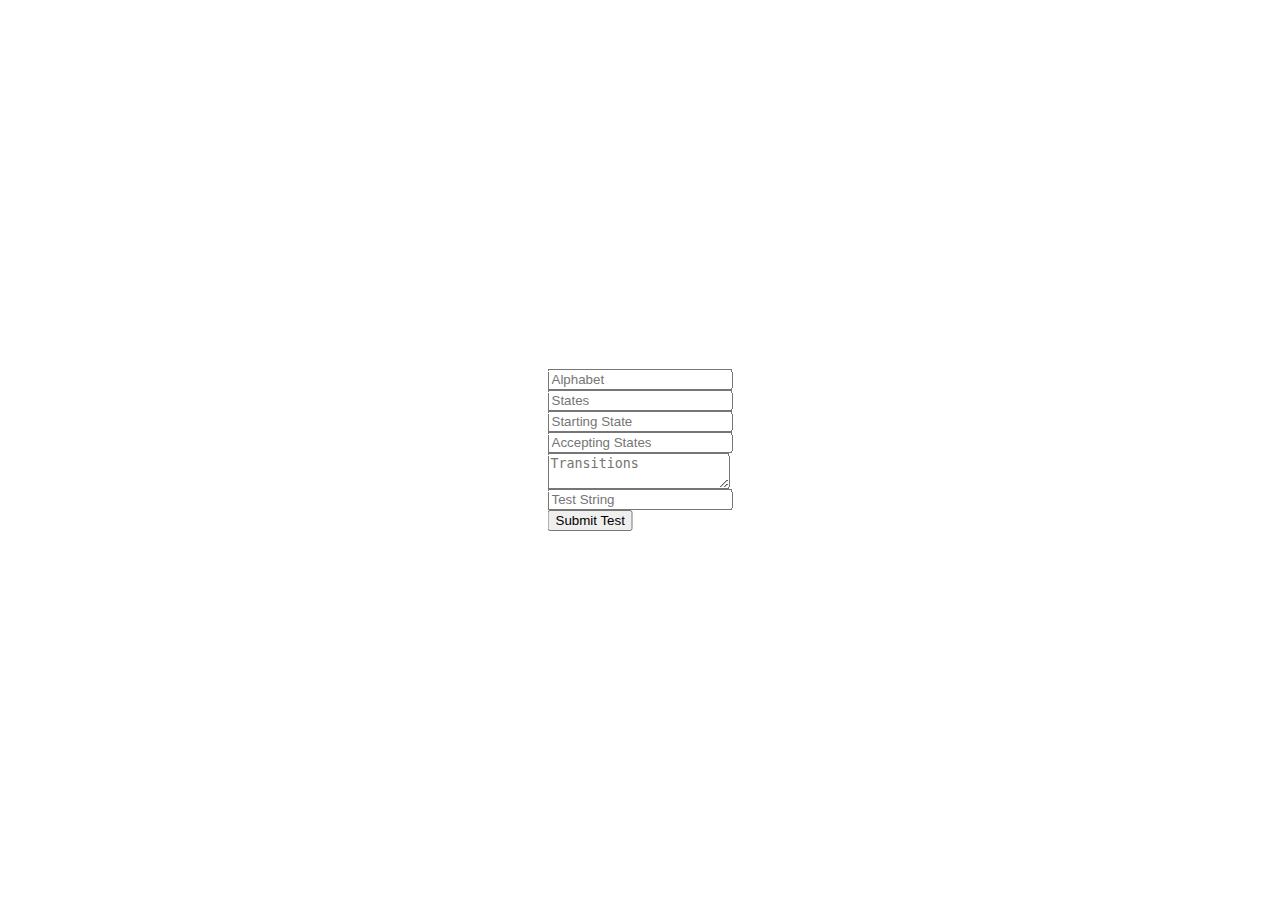
==== index.html @ c6b3c32a "Add files via upload" ====
<html lang="en">

    <title id="title">Theoretical Foundations Project</title>
    
    <body>
        
        <script src="tester.js"></script>
        <link rel="stylesheet" href="style.css">
        
        <div class="container">
            
            <input id="alphabet" type="text" placeholder="Alphabet"> <br>
            <input id="states" type="text" placeholder="States"> <br>
            <input id="start" type="text" placeholder="Starting State"> <br>
            <input id="accepting" type="text" placeholder="Accepting States"> <br>
                
            <textarea placeholder="Transitions"></textarea> <br>
                
            <input type="text" placeholder="Test String"> <br>
            <button onclick="runTest()">Submit Test</button>
        
        </div>
        
    </body>
    
</html>
---- style.css ----
body {
    position: relative;
}

.container {
    margin: 0;
    position: absolute;
    top: 50%;
    left: 50%;
    transform: translate(-50%, -50%);
}

/* EVERYTHING ABOVE IS FOR CENTERING THE WEBPAGE ONLY */

//something something something
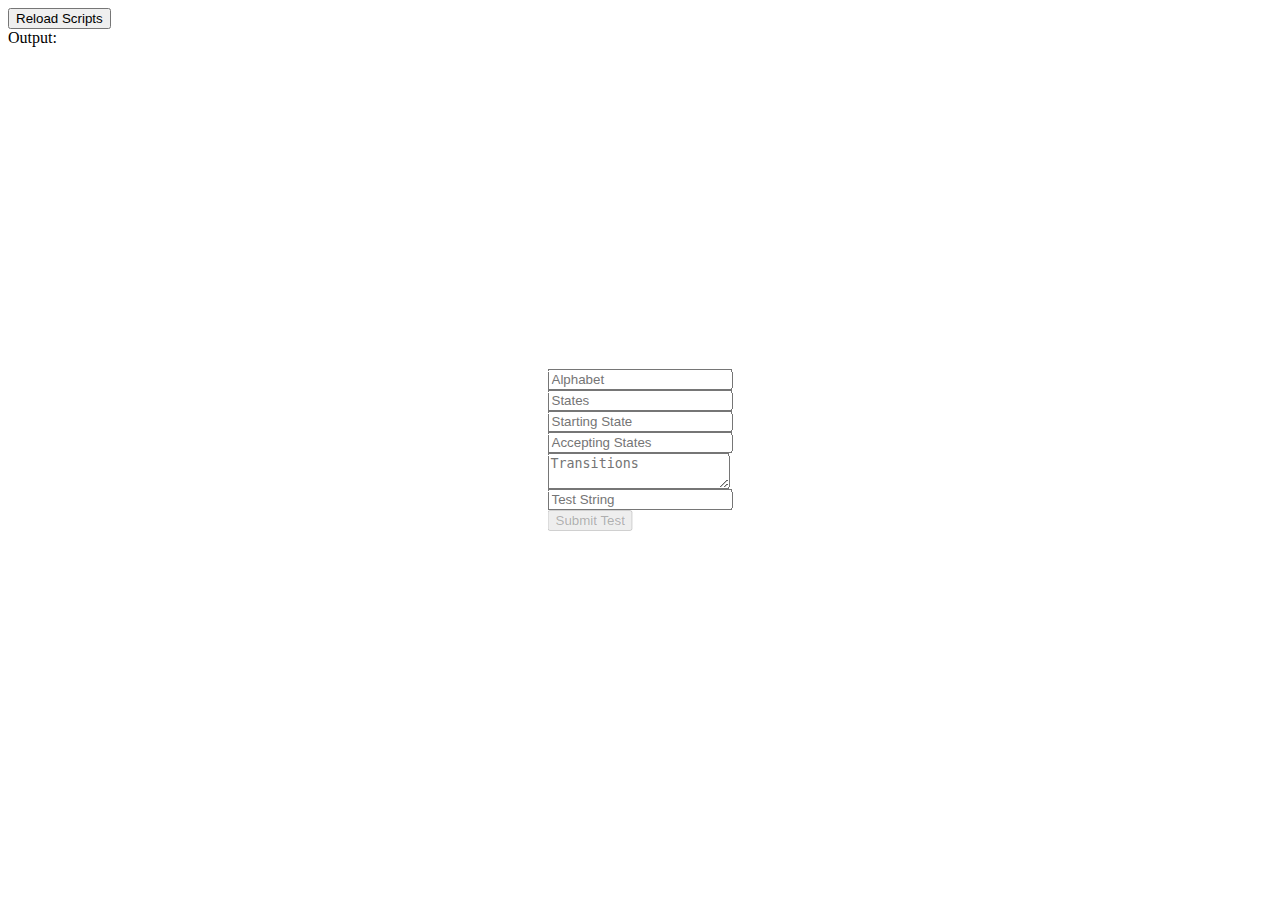
==== commit 759ac003: "working on the tester" ====
--- a/index.html
+++ b/index.html
@@ -1,25 +1,29 @@
 <html lang="en">
 
-    <title id="title">Theoretical Foundations Project</title>
+    <title>Theoretical Foundations Project</title>
     
     <body>
         
-        <script src="tester.js"></script>
+        <script id="script" src="tester.js"></script>
         <link rel="stylesheet" href="style.css">
         
-        <div class="container">
+        <div id="container" class="container">
             
-            <input id="alphabet" type="text" placeholder="Alphabet"> <br>
-            <input id="states" type="text" placeholder="States"> <br>
-            <input id="start" type="text" placeholder="Starting State"> <br>
-            <input id="accepting" type="text" placeholder="Accepting States"> <br>
+            <input id="alphabet" type="text" placeholder="Alphabet" onKeyup="checkForm()"> <br>
+            <input id="states" type="text" placeholder="States" onKeyup="checkForm()"> <br>
+            <input id="start" type="text" placeholder="Starting State" onKeyup="checkForm()"> <br>
+            <input id="accepting" type="text" placeholder="Accepting States" onKeyup="checkForm()"> <br>
                 
-            <textarea placeholder="Transitions"></textarea> <br>
+            <textarea id="transitions" placeholder="Transitions" onKeyup="checkForm()"></textarea> <br>
                 
-            <input type="text" placeholder="Test String"> <br>
-            <button onclick="runTest()">Submit Test</button>
+            <input type="text" placeholder="Test String" onKeyup="checkForm()"> <br>
+            <button id="runTest" onclick="runTest()" disabled="disabled">Submit Test</button>
         
         </div>
+		
+		<button onclick="reloadScript()">Reload Scripts</button> <br>
+		<a>Output:</a>
+		<a id="text"></a>
         
     </body>
     
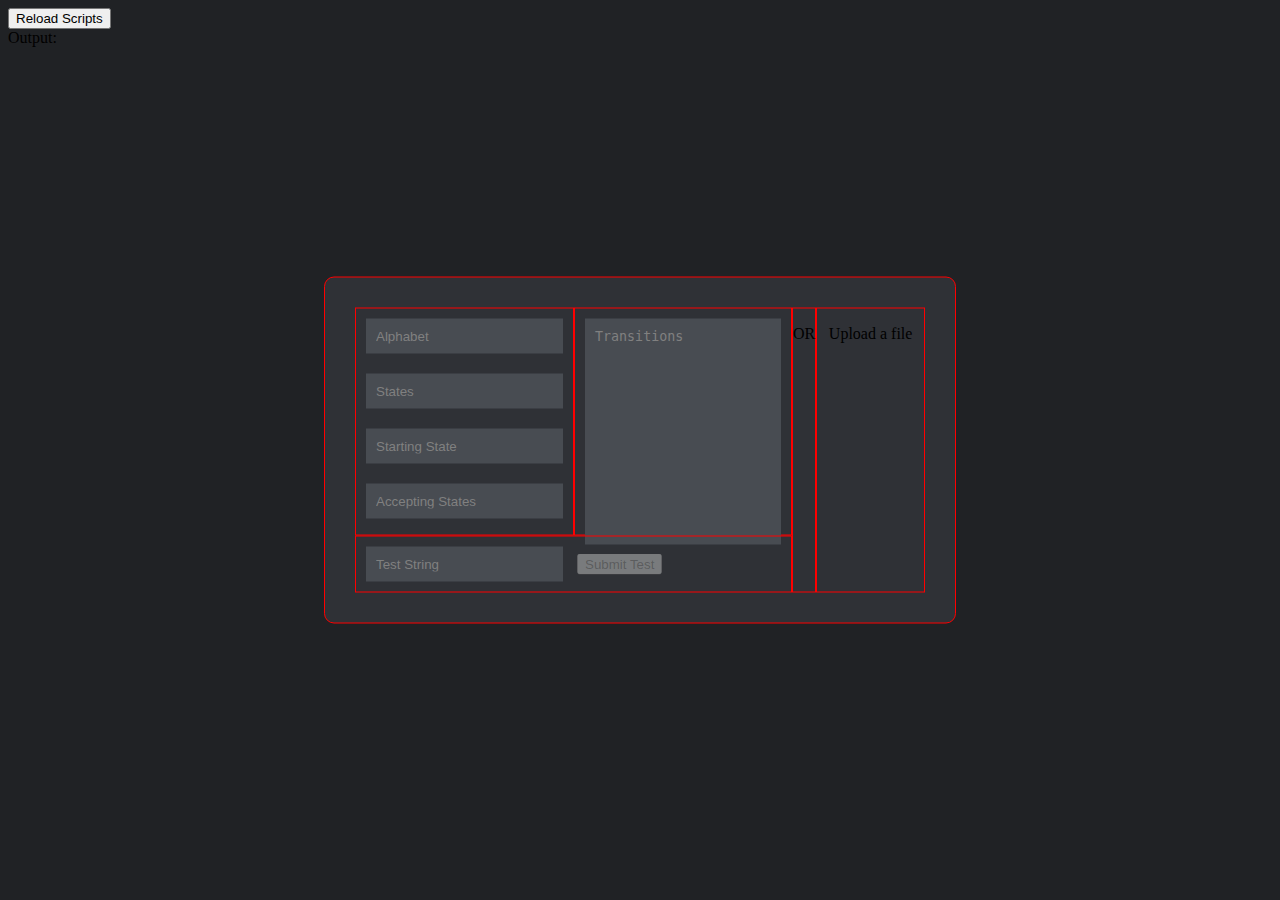
==== commit e51364e0: "added some CSS" ====
--- a/index.html
+++ b/index.html
@@ -7,17 +7,37 @@
         <script id="script" src="tester.js"></script>
         <link rel="stylesheet" href="style.css">
         
-        <div id="container" class="container">
+        <div class="container">
             
-            <input id="alphabet" type="text" placeholder="Alphabet" onKeyup="checkForm()"> <br>
-            <input id="states" type="text" placeholder="States" onKeyup="checkForm()"> <br>
-            <input id="start" type="text" placeholder="Starting State" onKeyup="checkForm()"> <br>
-            <input id="accepting" type="text" placeholder="Accepting States" onKeyup="checkForm()"> <br>
+            <div style="grid-area: a;">
+                <input id="alphabet" type="text" placeholder="Alphabet" onKeyup="checkForm()"> <br>
+                <input id="states" type="text" placeholder="States" onKeyup="checkForm()"> <br>
+                <input id="start" type="text" placeholder="Starting State" onKeyup="checkForm()"> <br>
+                <input id="accepting" type="text" placeholder="Accepting States" onKeyup="checkForm()"> <br>
+            </div>
+            
+            <div style="grid-area: b;">
+                <textarea id="transitions" placeholder="Transitions" onKeyup="checkForm()"></textarea>
+            </div>
+            
+            <div style="grid-area: c;">
+            
+                <p>OR</p>
+            
+            </div>
+            
+            <div style="grid-area: d;">
                 
-            <textarea id="transitions" placeholder="Transitions" onKeyup="checkForm()"></textarea> <br>
+                <p>Upload a file</p>
+            
+            </div>
+            
+            <div style="grid-area: e;">
                 
-            <input type="text" placeholder="Test String" onKeyup="checkForm()"> <br>
-            <button id="runTest" onclick="runTest()" disabled="disabled">Submit Test</button>
+                <input type="text" placeholder="Test String" onKeyup="checkForm()">
+                <button id="runTest" onclick="runTest()" disabled="disabled">Submit Test</button>
+            
+            </div>
         
         </div>
 		
--- a/style.css
+++ b/style.css
@@ -10,6 +10,57 @@
     transform: translate(-50%, -50%);
 }
 
-/* EVERYTHING ABOVE IS FOR CENTERING THE WEBPAGE ONLY */
+/* EVERYTHING ABOVE IS FOR CENTERING THE WEBPAGE ONLY - DO NOT TOUCH */
 
-//something something something+:root {
+    --background-color: rgb(32, 34, 37);
+    --main-color: rgb(47, 49, 54);
+    --lighter-color: rgb(54, 57, 63);
+    --input-color: rgb(72, 76, 82);
+}
+
+::placeholder {
+    color: gray;
+}
+     
+body {
+    background-color: var(--background-color);
+}
+
+p {
+    text-align: center;
+}
+
+input {
+    background-color: var(--input-color);
+    color: white;
+    margin: 10px;
+    padding: 10px;
+    border: none;
+}
+
+textarea {
+    background-color: var(--input-color);
+    color: white;
+    margin: 10px;
+    padding: 10px;
+    border: none;
+    resize: none;
+    height: 100%;
+}
+
+div{
+    border: 1px solid red;
+}
+
+.container {
+    background-color: var(--main-color);
+    display: grid;
+    grid-template-columns: 2fr 2fr 1fr 8fr;
+    grid-template-rows: 4fr 1fr;
+    grid-template-areas:
+        "a b c d"
+        "e e c d";
+    padding: 30px;
+    border-radius: 10px;
+}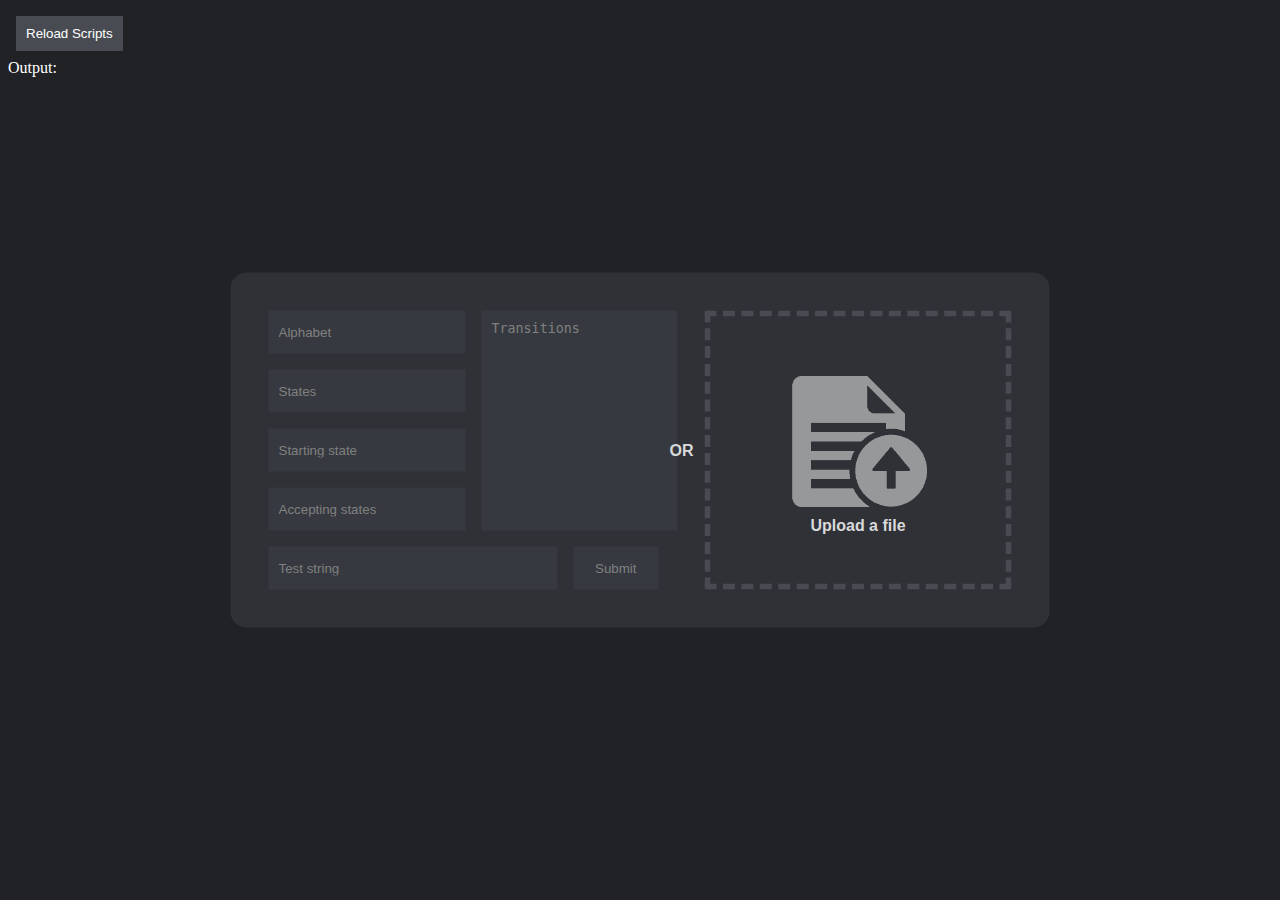
==== commit 10d8b75d: "fixed up the CSS" ====
--- a/index.html
+++ b/index.html
@@ -9,33 +9,34 @@
         
         <div class="container">
             
-            <div style="grid-area: a;">
-                <input id="alphabet" type="text" placeholder="Alphabet" onKeyup="checkForm()"> <br>
-                <input id="states" type="text" placeholder="States" onKeyup="checkForm()"> <br>
-                <input id="start" type="text" placeholder="Starting State" onKeyup="checkForm()"> <br>
-                <input id="accepting" type="text" placeholder="Accepting States" onKeyup="checkForm()"> <br>
+            <div id="inputs" class="box">
+                <input id="alphabet" type="text" placeholder="Alphabet" onKeyup="checkForm()">
+                <input id="states" type="text" placeholder="States" onKeyup="checkForm()">
+                <input id="start" type="text" placeholder="Starting state" onKeyup="checkForm()">
+                <input id="accepting" type="text" placeholder="Accepting states" onKeyup="checkForm()">
             </div>
             
-            <div style="grid-area: b;">
+            <div id="textarea" class="box">
                 <textarea id="transitions" placeholder="Transitions" onKeyup="checkForm()"></textarea>
             </div>
             
-            <div style="grid-area: c;">
+            <div id="divider" class="box">
             
                 <p>OR</p>
             
             </div>
             
-            <div style="grid-area: d;">
+            <div id="upload" class="box">
                 
+                <img src="upload_icon.png" width:="150" height="150" style="filter: brightness(0.7); display: block; margin:auto; margin-top: 50px;">
                 <p>Upload a file</p>
             
             </div>
             
-            <div style="grid-area: e;">
+            <div id="submit" class="box">
                 
-                <input type="text" placeholder="Test String" onKeyup="checkForm()">
-                <button id="runTest" onclick="runTest()" disabled="disabled">Submit Test</button>
+                <input id="teststring" type="text" placeholder="Test string" onKeyup="checkForm()">
+                <button id="runTest" onclick="runTest()" disabled="disabled">Submit</button>
             
             </div>
         
--- a/style.css
+++ b/style.css
@@ -17,6 +17,7 @@
     --main-color: rgb(47, 49, 54);
     --lighter-color: rgb(54, 57, 63);
     --input-color: rgb(72, 76, 82);
+    --text-color: rgb(216, 217, 218);
 }
 
 ::placeholder {
@@ -25,42 +26,110 @@
      
 body {
     background-color: var(--background-color);
+    color: white;
 }
 
 p {
+    margin: auto;
     text-align: center;
+    font: 1em arial, sans-serif;
+    font-weight: bold;
+    color: var(--text-color);
 }
 
 input {
+    background-color: var(--lighter-color);
+    color: white;
+    margin: 8px;
+    padding: 10px;
+    border: none;
+    outline: none;
+}
+
+input:focus {
+    background-color: var(--input-color);
+}
+
+button {
     background-color: var(--input-color);
     color: white;
-    margin: 10px;
+    margin: 8px;
     padding: 10px;
     border: none;
+    outline: white;
+}
+
+button:disabled {
+    background-color: var(--lighter-color);
+    color: gray;
 }
 
 textarea {
-    background-color: var(--input-color);
+    background-color: var(--lighter-color);
     color: white;
-    margin: 10px;
+    margin: 8px;
     padding: 10px;
     border: none;
     resize: none;
-    height: 100%;
+    border: none;
+    outline: none;
+    height: 220px; /* BRUTE FORCE UNAVOIDABLE? */
 }
 
-div{
-    border: 1px solid red;
+textarea:focus {
+    background-color: var(--input-color);
 }
 
 .container {
     background-color: var(--main-color);
     display: grid;
-    grid-template-columns: 2fr 2fr 1fr 8fr;
+    grid-template-columns: 2fr 193px 30px 2fr;
     grid-template-rows: 4fr 1fr;
     grid-template-areas:
         "a b c d"
         "e e c d";
     padding: 30px;
-    border-radius: 10px;
+    border-radius: 16px;
+}
+
+.box {
+    
+}
+
+#inputs {
+    grid-area: a;
+    
+    display: grid;
+    grid-template-columns: 1fr;
+    grid-template-rows: 1fr 1fr 1fr 1fr;
+}
+
+#textarea {
+    grid-area: b;
+}
+
+#divider {
+    grid-area: c;
+    display: flex;
+    vertical-align: middle;
+}
+
+#upload {
+    grid-area: d;
+    display: absolute;
+    width: 295;
+    height: auto;
+    color: white;
+    align-items: center;
+    margin: 8px;
+    border: 6px dashed var(--input-color);
+    border-radius: 3px;
+}
+
+#submit {
+    grid-area: e;
+    
+    display: grid;
+    grid-template-columns: 3fr 1fr;
+    grid-template-rows: 1fr;
 }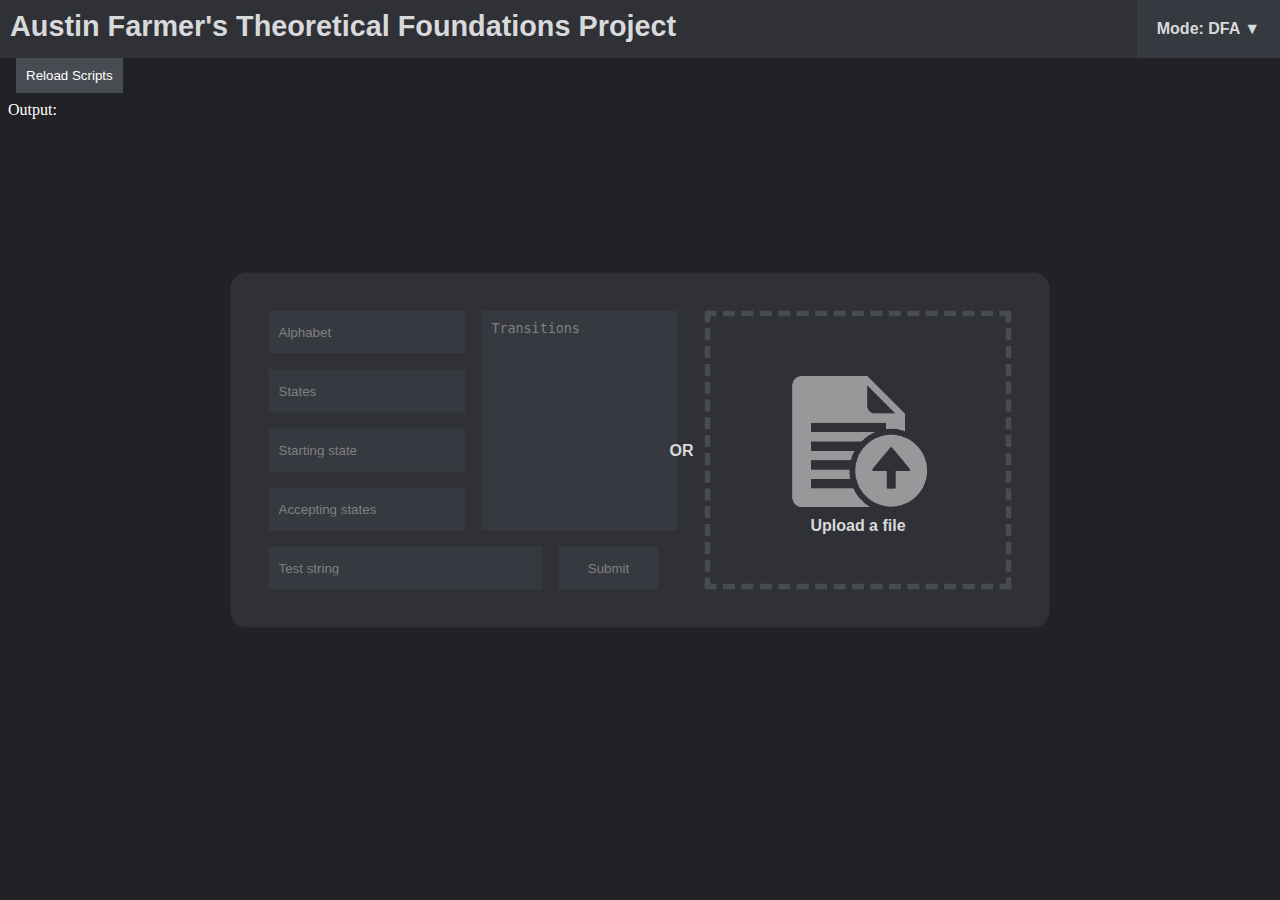
==== commit 6274527b: "split up modes + started navbar" ====
--- a/index.html
+++ b/index.html
@@ -1,10 +1,13 @@
 <html lang="en">
 
-    <title>Theoretical Foundations Project</title>
+    <title>Austin's Project</title>
     
     <body>
         
-        <script id="script" src="tester.js"></script>
+		<script id="tester" src="DFA.js"></script>
+		<script id="reloader" src="reloader.js"></script>
+		<script id="cssHandler" src="handler.js"></script>
+		
         <link rel="stylesheet" href="style.css">
         
         <div class="container">
@@ -22,14 +25,14 @@
             
             <div id="divider" class="box">
             
-                <p>OR</p>
+                <p class="specialFont">OR</p>
             
             </div>
             
             <div id="upload" class="box">
                 
                 <img src="upload_icon.png" width:="150" height="150" style="filter: brightness(0.7); display: block; margin:auto; margin-top: 50px;">
-                <p>Upload a file</p>
+                <p class="specialFont">Upload a file</p>
             
             </div>
             
@@ -42,7 +45,24 @@
         
         </div>
 		
-		<button onclick="reloadScript()">Reload Scripts</button> <br>
+		<div class="navbar">
+		
+			<a class="specialFont title">Austin Farmer's Theoretical Foundations Project</a>
+		
+			<div class="dropdown">
+				<a class="specialFont">Mode: DFA ▼</a>
+				<div class="dropdown content">
+					<a>DFA</a>
+					<a>NFA</a>
+					<a>Turing Machine</a>
+					<a>Option #4</a>
+				</div>
+		
+			</div>
+		
+		</div>
+		
+		<button style="margin-top: 50px;" onclick="reloadScript()">Reload Scripts</button> <br>
 		<a>Output:</a>
 		<a id="text"></a>
         
--- a/style.css
+++ b/style.css
@@ -27,14 +27,6 @@
 body {
     background-color: var(--background-color);
     color: white;
-}
-
-p {
-    margin: auto;
-    text-align: center;
-    font: 1em arial, sans-serif;
-    font-weight: bold;
-    color: var(--text-color);
 }
 
 input {
@@ -80,6 +72,20 @@
     background-color: var(--input-color);
 }
 
+.specialFont {
+	margin: auto;
+    text-align: center;
+    font: 1em arial, sans-serif;
+    font-weight: bold;
+    color: var(--text-color);
+}
+
+.specialFont.title {
+	font-size: 1.8em;
+	display: inline-block;
+	padding: 10px;
+}
+
 .container {
     background-color: var(--main-color);
     display: grid;
@@ -92,8 +98,44 @@
     border-radius: 16px;
 }
 
-.box {
-    
+.navbar {
+	background-color: var(--main-color);
+	overflow: hidden;
+	position: fixed;
+	top: 0px;
+	left: 0px;
+	right: 0px;
+	width: 100%;
+	height: 58px;
+}
+
+.dropdown {
+	float: right;
+	position: relative;
+	display: inline-block;
+	padding: 20px;
+	overflow: hidden;
+	background-color: var(--lighter-color);
+	height: 18px;
+}
+
+.dropdown.content {
+	position: absolute;
+	margin-top: 58px;
+	z-index: 1;
+	min-width: 160px;
+}
+
+.dropdown.content a {
+	display: block;
+}
+
+.dropdown:hover {
+	background-color: var(--input-color); <!-- WHAT??? -->
+}
+
+.dropdown:hover .dropdown.content{
+	display: block;
 }
 
 #inputs {
@@ -130,6 +172,6 @@
     grid-area: e;
     
     display: grid;
-    grid-template-columns: 3fr 1fr;
+    grid-template-columns: 5fr 2fr;
     grid-template-rows: 1fr;
 }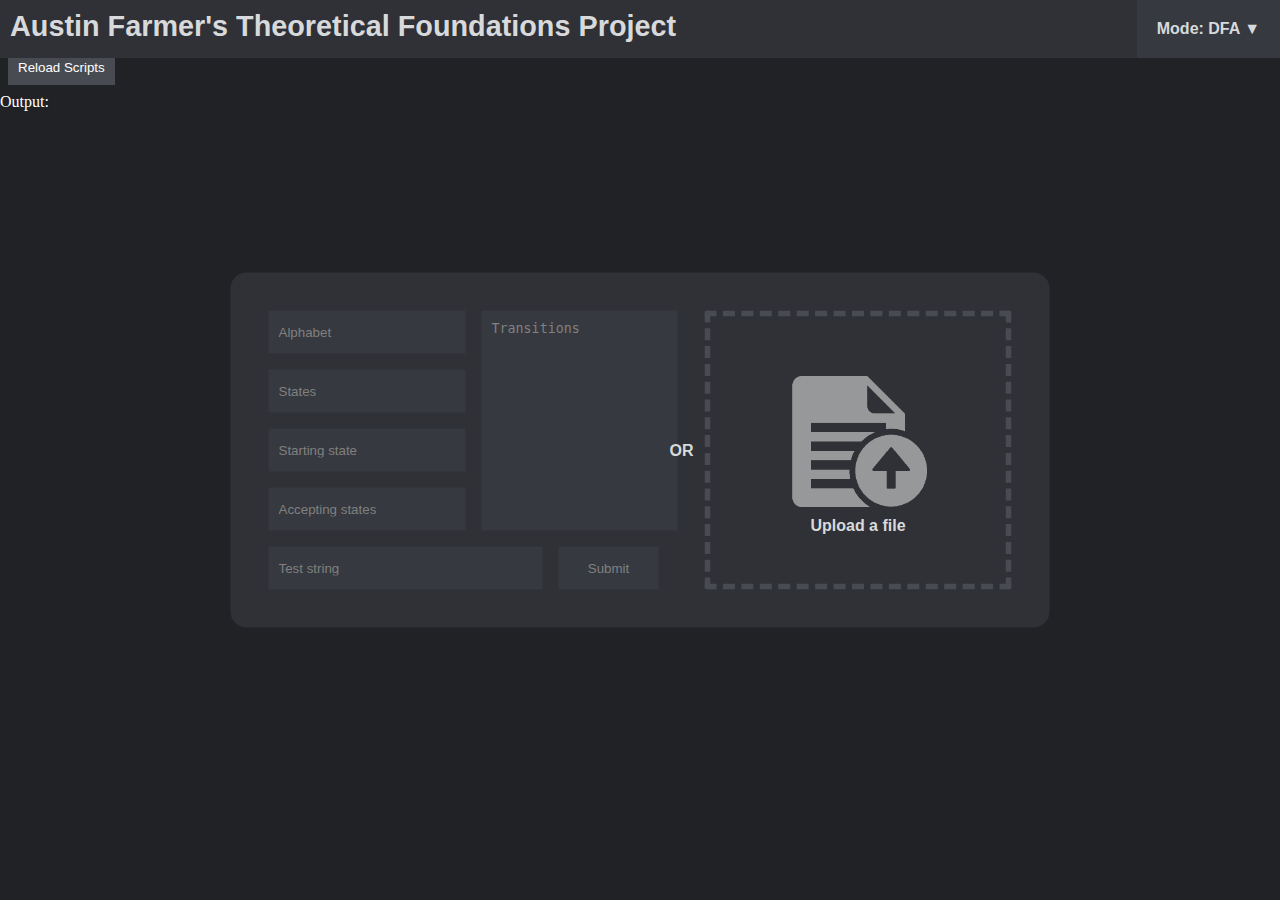
==== commit a1efa456: "sometin" ====
--- a/index.html
+++ b/index.html
@@ -61,6 +61,12 @@
 			</div>
 		
 		</div>
+        
+        <div class="output">
+        
+            
+        
+        </div>
 		
 		<button style="margin-top: 50px;" onclick="reloadScript()">Reload Scripts</button> <br>
 		<a>Output:</a>
--- a/style.css
+++ b/style.css
@@ -1,5 +1,6 @@
 body {
     position: relative;
+    margin: 0;
 }
 
 .container {
@@ -22,6 +23,10 @@
 
 ::placeholder {
     color: gray;
+}
+
+::selection {
+    color: inherit;
 }
      
 body {
@@ -102,9 +107,6 @@
 	background-color: var(--main-color);
 	overflow: hidden;
 	position: fixed;
-	top: 0px;
-	left: 0px;
-	right: 0px;
 	width: 100%;
 	height: 58px;
 }
@@ -131,11 +133,20 @@
 }
 
 .dropdown:hover {
-	background-color: var(--input-color); <!-- WHAT??? -->
+	background-color: var(--input-color);
 }
 
 .dropdown:hover .dropdown.content{
 	display: block;
+}
+
+.output {
+    margin: 0;
+    position: absolute;
+    width: 100%;
+    height: 100%;
+    background-color: rgba(0, 0, 0, 0.7);
+    display: none;
 }
 
 #inputs {
